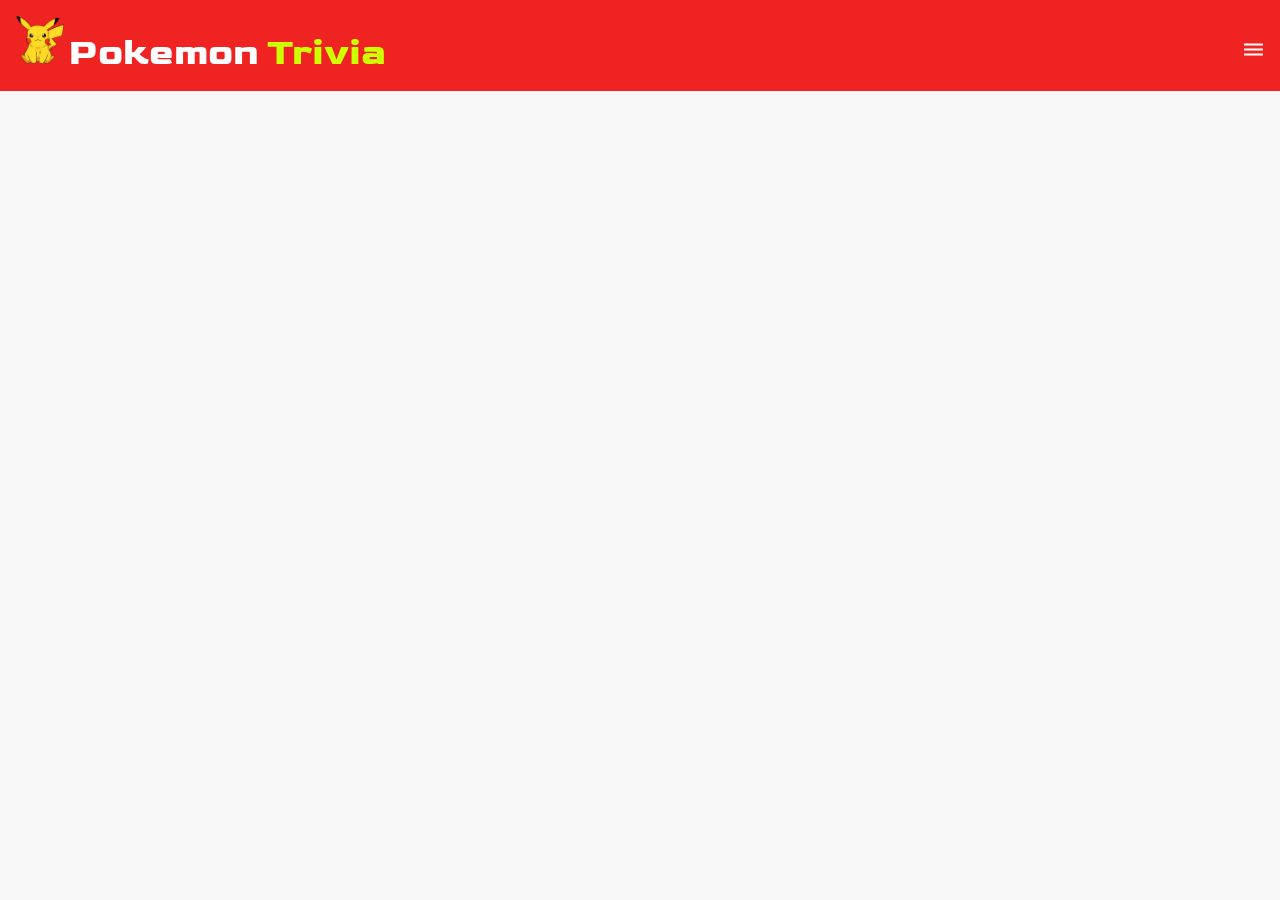
==== GenerationPage.html @ c5eaa01b "Connecting all Pages" ====
<!DOCTYPE html>
<html lang="en">
  <head>
    <meta charset="UTF-8" />
    <meta http-equiv="X-UA-Compatible" content="IE=edge" />
    <meta name="viewport" content="width=device-width, initial-scale=1.0" />
    <link rel="stylesheet" href="CSS/generation.css" />
    <link rel="icon" href="images/favicon.png" />
    <title>Pokemon Trivia</title>
  </head>
  <body>
    <div class="navbar">
      <div class="container">
        <ul class="top-nav">
          <li>
            <a href="mainPage.html"
              ><img
                id="pika-icon"
                src="images/Pikachu-Icon.png"
                alt="Pikachu Icon"
            /></a>
          </li>
          <li>
            <a class="logo-name" href="mainPage.html"
              >Pokemon <span>Trivia</span></a
            >
          </li>
        </ul>

        <img
          id="mobile-cta"
          class="mobile-menu-btn"
          src="images/menu.svg"
          alt="Open Navigation"
        />

        <nav>
          <img
            id="mobile-exit-btn"
            class="mobile-exit"
            src="images/exit.svg"
            alt="Close Navigation"
          />
          <ul class="primary-menu">
            <li class="current"><a href="mainPage.html">Home</a></li>
            <li><a href="randomPage.html">Random</a></li>
            <li><a href="GenerationPage.html">Generation</a></li>
            <li><a href="legendaryPage.html">Legendary</a></li>
          </ul>
        </nav>
      </div>
    </div>
  </body>
</html>
---- CSS/generation.css ----
@import url("https://fonts.googleapis.com/css2?family=Goldman:wght@400;700&display=swap");
body {
  background: #F8F8F8;
  margin: 0;
  font-family: 'Goldman';
}

.navbar {
  background: #F02323;
  padding: 1em;
}

.navbar nav {
  display: none;
}

.navbar .container {
  display: -webkit-box;
  display: -ms-flexbox;
  display: flex;
  place-content: space-between;
}

.navbar .container .top-nav {
  margin: 0;
}

.navbar .container .top-nav li {
  display: inline;
}

.navbar .container .top-nav #pika-icon {
  width: 3em;
  height: 3em;
}

.navbar .container .top-nav .logo-name {
  text-decoration: none;
  font-weight: bold;
  color: white;
  font-size: 2.3em;
}

.navbar .container .top-nav .logo-name span {
  color: #CCFF00;
}

.navbar .mobile-menu-btn {
  cursor: pointer;
}

nav.mobile-menu {
  display: block;
}

nav {
  position: fixed;
  z-index: 999;
  width: 60%;
  right: 0;
  top: 0;
  background: #F02323;
  height: 100vh;
  padding: 1em;
}

nav .primary-menu {
  margin-top: 5em;
}

nav li a {
  color: white;
  text-decoration: none;
  display: block;
  padding: .5em;
  font-size: 1.5em;
  text-align: right;
}

nav li a:hover {
  color: #4c4c4c;
  font-weight: bold;
}

nav .mobile-exit {
  float: right;
  margin: .5em;
  cursor: pointer;
}

ul {
  list-style-type: none;
  margin: 0;
  padding: 0;
}
/*# sourceMappingURL=generation.css.map */
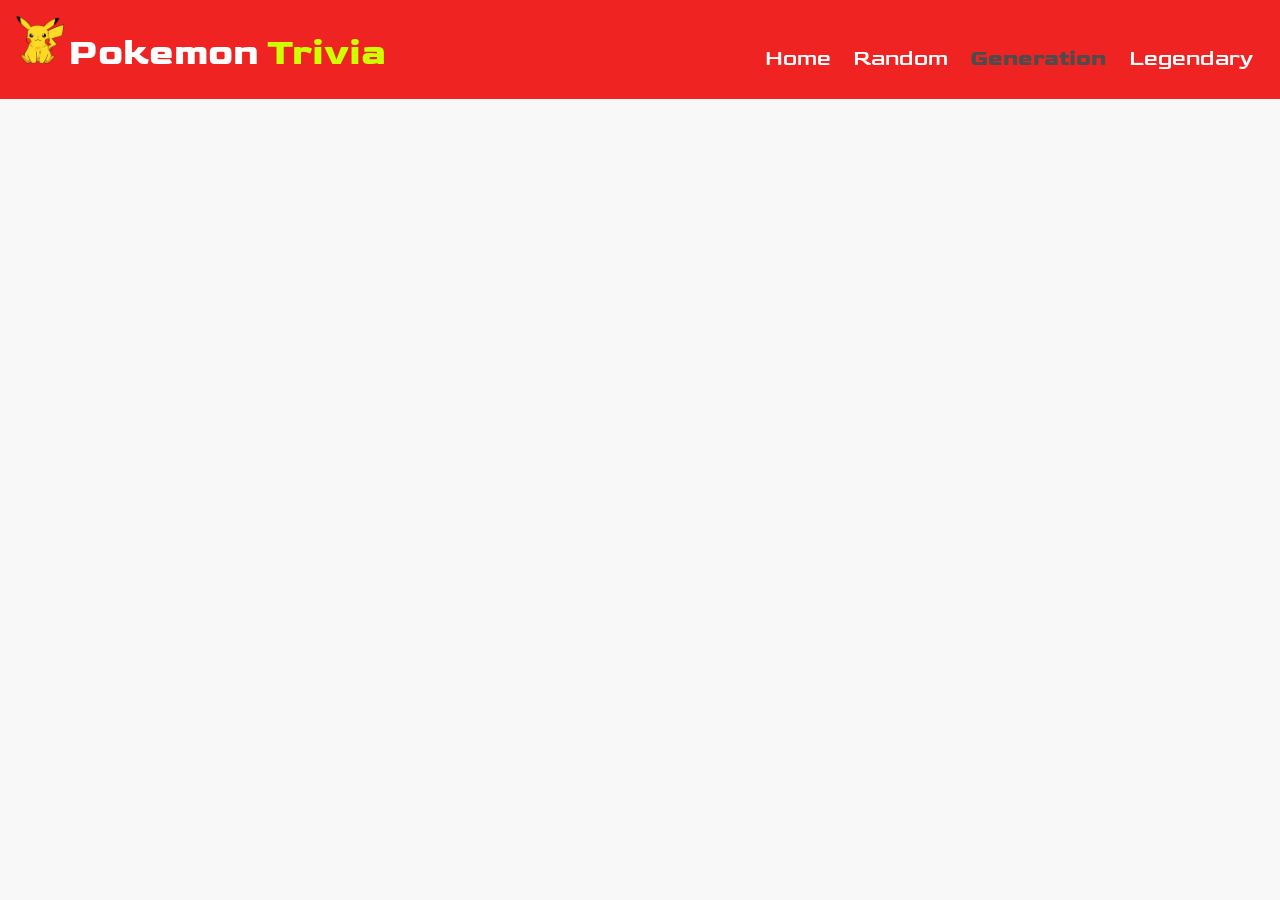
==== commit e663c628: "Update Pages" ====
--- a/GenerationPage.html
+++ b/GenerationPage.html
@@ -6,7 +6,7 @@
     <meta name="viewport" content="width=device-width, initial-scale=1.0" />
     <link rel="stylesheet" href="CSS/generation.css" />
     <link rel="icon" href="images/favicon.png" />
-    <title>Pokemon Trivia</title>
+    <title>Pokemon Trivia | Generation</title>
   </head>
   <body>
     <div class="navbar">
@@ -42,13 +42,35 @@
             alt="Close Navigation"
           />
           <ul class="primary-menu">
-            <li class="current"><a href="mainPage.html">Home</a></li>
+            <li><a href="mainPage.html">Home</a></li>
             <li><a href="randomPage.html">Random</a></li>
-            <li><a href="GenerationPage.html">Generation</a></li>
+            <li id="gen-menu">
+              <a class="current" href="genSelect.html">Generation</a>
+              <div class="gen-dropdown">
+                <a href="GenerationPage.html">Generation 1</a>
+                <a href="GenerationPage.html">Generation 2</a>
+                <a href="GenerationPage.html">Generation 3</a>
+                <a href="genSelect.html">more...</a>
+              </div>
+            </li>
             <li><a href="legendaryPage.html">Legendary</a></li>
           </ul>
         </nav>
       </div>
     </div>
+
+    <script>
+      const mobileBtn = document.getElementById("mobile-cta"),
+        nav = document.querySelector("nav"),
+        mobileExit = document.getElementById("mobile-exit-btn");
+
+      mobileBtn.addEventListener("click", () => {
+        nav.classList.add("mobile-menu");
+      });
+
+      mobileExit.addEventListener("click", () => {
+        nav.classList.remove("mobile-menu");
+      });
+    </script>
   </body>
 </html>
--- a/CSS/generation.css
+++ b/CSS/generation.css
@@ -68,6 +68,10 @@
   margin-top: 5em;
 }
 
+nav li .gen-dropdown {
+  display: none;
+}
+
 nav li a {
   color: white;
   text-decoration: none;
@@ -78,6 +82,11 @@
 }
 
 nav li a:hover {
+  color: #4c4c4c;
+  font-weight: bold;
+}
+
+nav .current {
   color: #4c4c4c;
   font-weight: bold;
 }
@@ -93,4 +102,83 @@
   margin: 0;
   padding: 0;
 }
+
+@media only screen and (min-width: 855px) {
+  .mobile-menu-btn, .mobile-exit {
+    display: none;
+  }
+  .navbar .container {
+    display: -ms-grid;
+    display: grid;
+    -ms-grid-columns: auto auto;
+        grid-template-columns: auto auto;
+  }
+  .navbar nav {
+    display: -webkit-box;
+    display: -ms-flexbox;
+    display: flex;
+    -webkit-box-pack: justify;
+        -ms-flex-pack: justify;
+            justify-content: space-between;
+    background: none;
+    position: unset;
+    height: auto;
+    width: 100%;
+    padding: 0;
+  }
+  .navbar nav ul.primary-menu {
+    display: -webkit-box;
+    display: -ms-flexbox;
+    display: flex;
+    margin: 0;
+    margin-top: 1.4em;
+  }
+  .navbar nav a {
+    color: white;
+    font-size: 1.1em;
+    padding: .1em, 1em;
+  }
+  .navbar nav #gen-menu .gen-dropdown {
+    display: none;
+    position: absolute;
+    background-color: #F02323;
+    -webkit-box-shadow: 0px 8px 16px 0px rgba(0, 0, 0, 0.2);
+            box-shadow: 0px 8px 16px 0px rgba(0, 0, 0, 0.2);
+    float: left;
+    z-index: 999;
+  }
+  .navbar nav #gen-menu .gen-dropdown a {
+    text-align: left;
+    padding: 0.3em 0.5em;
+  }
+  .navbar nav #gen-menu:hover .gen-dropdown {
+    display: block;
+  }
+  .navbar nav li a.current {
+    color: #4c4c4c;
+    font-weight: bold;
+  }
+}
+
+@media only screen and (min-width: 1080px) {
+  .navbar nav ul.primary-menu {
+    margin-top: 1.1em;
+  }
+  .navbar nav a {
+    color: white;
+    font-size: 1.4em;
+    padding: .1em, 1em;
+  }
+}
+
+@media only screen and (min-width: 1605px) {
+  .navbar nav ul.primary-menu {
+    margin-top: .1em;
+  }
+  .navbar nav a {
+    color: white;
+    font-size: 2em;
+    padding: .1em, 1em;
+  }
+}
 /*# sourceMappingURL=generation.css.map */
